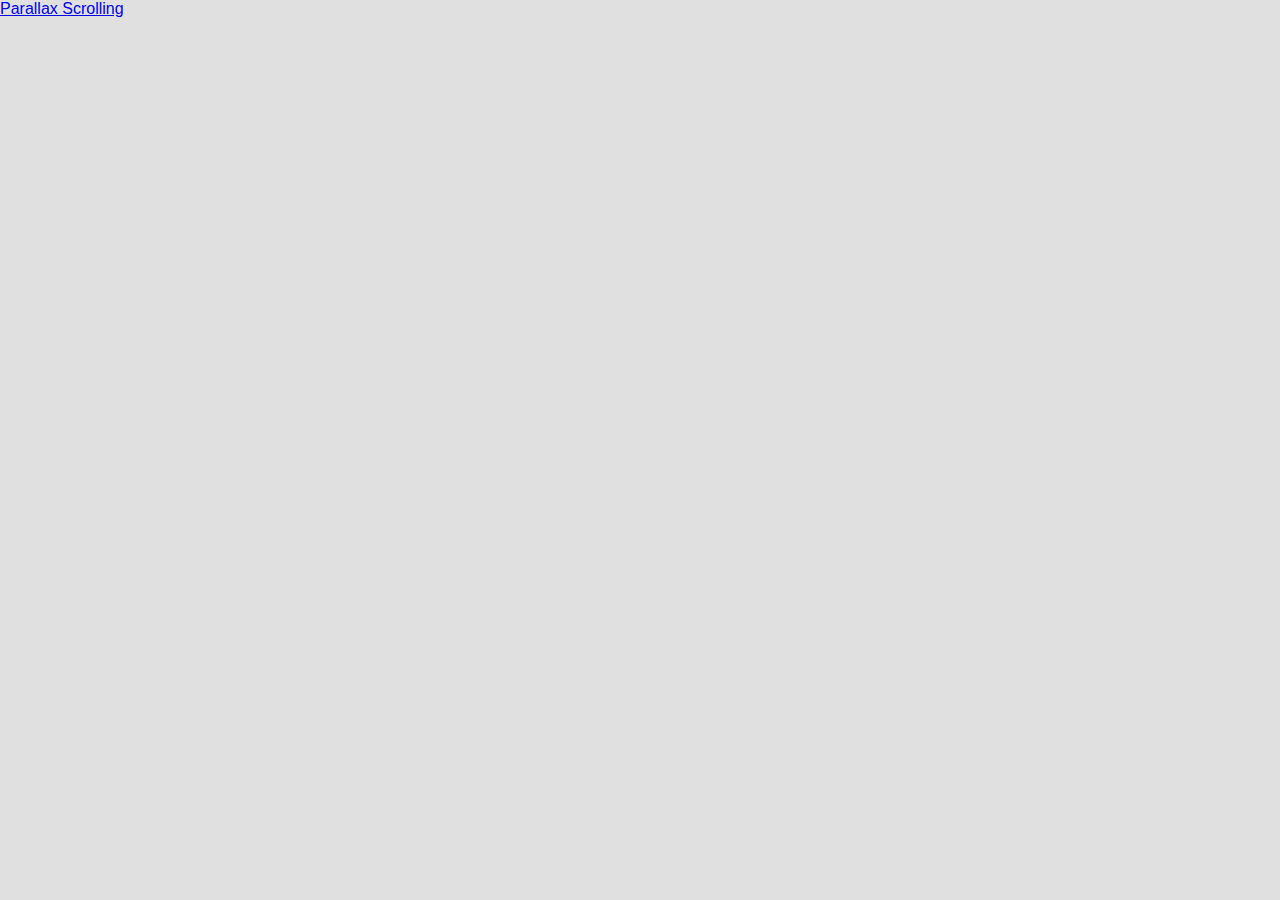
==== index.html @ 1dd28853 "Start Project" ====
<!DOCTYPE html>
<html>
    <head>
        <title>WEB FX | Home</title>
        <link rel="stylesheet" type="text/css" href="CSS/default.css">
        <link rel="stylesheet" type="text/css" href="CSS/index.css">
    </head>

    <body>
        <a class=link href="pllx_scrolling.html">Parallax Scrolling</a>
    </body>
</html>
---- CSS/default.css ----
*
{
    margin: 0;
    padding: 0;
    font-family: 'Gill Sans', 'Gill Sans MT', Calibri, 'Trebuchet MS', sans-serif;
}

body
{
    background: #e0e0e0;
}
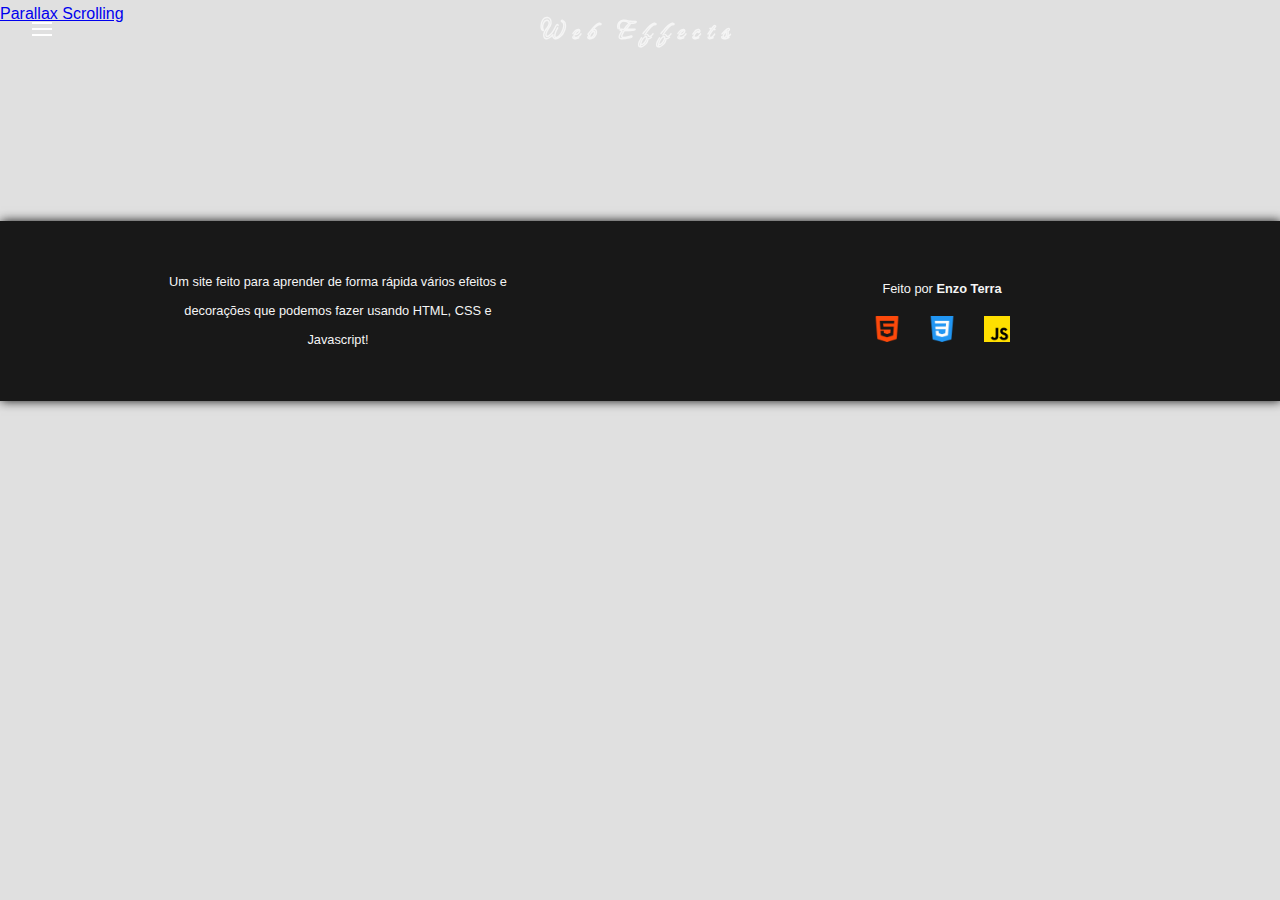
==== commit 430564a5: "Add Waves page" ====
--- a/index.html
+++ b/index.html
@@ -1,12 +1,40 @@
 <!DOCTYPE html>
 <html>
     <head>
-        <title>WEB FX | Home</title>
+        <title>Web Effects | Home</title>
         <link rel="stylesheet" type="text/css" href="CSS/default.css">
         <link rel="stylesheet" type="text/css" href="CSS/index.css">
     </head>
 
     <body>
+        <header id="header">
+            <img src="Icons/WhiteMenu.png">
+            <h2>Web Effects</h2>
+            <div id="neon"></div>
+        </header>
+        
         <a class=link href="pllx_scrolling.html">Parallax Scrolling</a>
+        
+        <footer>
+            <div id="div-footer">
+                <div class="div-div-footer" id="ddf1">
+                    <p>Um site feito para aprender de forma rápida vários 
+                        efeitos e decorações que podemos fazer usando HTML, CSS e Javascript!</p>
+                </div>
+                <div class="div-div-footer" id="ddf2">
+                    <div id="icons-footer">
+                        <div>
+                            <p>Feito por <strong>Enzo Terra</strong></p>
+                        </div>
+                        <div id="icons">
+                            <img src="Icons/html-5.png" alt="html">
+                            <img src="Icons/css-3.png" alt="css">
+                            <img src="Icons/js.png" alt="js">
+                        </div>
+                    </div>
+                </div>
+            </div>
+        </footer>
+        
     </body>
 </html>--- a/CSS/default.css
+++ b/CSS/default.css
@@ -1,3 +1,45 @@
+:root
+{
+    --main-color: rgb(24, 24, 24);
+    --white-text: rgb(245, 245, 245);
+    --border1: linear-gradient(90deg, #f313e4, #871bcf, #088bd6);
+    --border2: linear-gradient(90deg, #871bcf, #088bd6, #f313e4);
+    --border3: linear-gradient(90deg, #088bd6, #f313e4, #871bcf);
+    --border-pink: #f313e4;
+    --border-purple: #871bcf;
+    --border-blue: #088bd6;
+}
+
+@font-face {
+    font-family: FontTitle;
+    src: url(../Fonts/Neonderthaw-Regular.ttf);
+}
+
+@keyframes neon
+{
+    0% { background-color: var(--border-purple); }
+
+    50% { background-color: var(--border-blue); }
+
+    70% { background-color: var(--border-pink); }
+
+    100% { background-color: var(--border-purple);}
+}
+
+@keyframes fade-in
+{
+    0% { opacity: 0; }
+
+    100% { opacity: 1;}
+}
+
+@keyframes fade-out
+{
+    0% { opacity: 1; }
+
+    100% { opacity: 0;}
+}
+
 *
 {
     margin: 0;
@@ -8,4 +50,269 @@
 body
 {
     background: #e0e0e0;
-}+    line-height: 1.8em;
+}
+
+h1, h2, h3, p
+{
+    color: var(--white-text);
+}
+
+
+/*HEADER*/
+
+header
+{
+    width: 100%;
+    height: 60px;
+    text-align: center;
+    position: fixed;
+    z-index: 10;
+}
+
+header h2
+{
+    top: 16px;
+    position: relative;
+    font-family: FontTitle;
+    letter-spacing: 0.3em;
+}
+
+header img
+{
+    position: absolute;
+    max-height: 30px;
+    width: auto;
+    left: 30px;
+    top: 17px;
+    fill: white;
+}
+
+#neon
+{
+    display: none;
+    position: relative;
+    height: 2px;
+    width: 100%;
+    top: 30px;
+}
+
+
+/*BODY*/
+
+#pre-title
+{
+    padding: 5vw;
+    text-align: center;
+    font-size: 2.6vw;
+}
+
+#main-title
+{
+    padding: 50px 0px 50px 0px;
+    width: 100%;
+    text-align: center;
+    font-size: 5vw;
+}
+
+.description
+{
+    padding: 0vw 5vw 0vw 5vw;
+    position: relative;
+    align-items: center;
+    padding-top: 15vw;
+}
+
+.d-title
+{
+    padding: 0px 0px 3vw 0px;
+    text-indent: 0.8em;
+}
+
+.d-text
+{
+    display: flex;
+    position: relative;
+    padding-top: 5vw;
+    font-size: 1.5vw;
+    letter-spacing: 2px;
+}
+
+.d-text p
+{
+    max-width: 90%;
+    padding-right: 6vw;
+    position: relative;
+    text-indent: 1.4em;
+    padding-top: 1.7vw;
+}
+
+.block-d-text
+{
+    display: table-cell;
+    vertical-align: middle;
+}
+
+.block-d-img
+{
+    text-align: center;
+}
+
+/*FOOTER*/
+
+footer
+{
+    padding: 15vw 0 0 0;
+    color: var(--white-text);
+    text-align: center;
+    font-size: 1vw;
+}
+
+#div-footer{
+    background-color: var(--main-color);
+    padding: 4vh;
+    bottom: 0;
+    display: flex;
+    align-items: center;
+    box-shadow: 1px 0px 10px rgb(18, 18, 18);
+}
+
+.div-div-footer
+{
+    padding: 0 10vw 0 10vw;
+    width: 50%;
+}
+
+#icons-footer
+{
+    display: flex;
+    flex-direction: column;
+    align-items: center;
+}
+
+#icons-footer div p
+{
+    padding: 1.4vw 0 0 0;
+}
+
+#icons img
+{
+    width: 2vw;
+    padding: 1vw;
+}
+
+
+/*MEDIA*/
+
+@media (orientation: landscape)
+{
+    .block-d-img
+    {
+        max-width: 60%;
+        min-width: 50%;
+    }
+
+    .block-d-img img
+    {
+        max-width: 100%;
+    }
+}
+
+@media (orientation: portrait)
+{
+    #header
+    {
+        height: 140px;
+    }
+
+    header h2
+    {
+        top: 60px;
+        position: relative;
+        font-family: FontTitle;
+        letter-spacing: 0.3em;
+        font-size: 2.2em;
+    }
+    
+    header img
+    {
+        position: absolute;
+        max-height: 50px;
+        width: 50px;
+        left: 50px;
+        top: 48px;
+    }
+    
+    #neon
+    {
+        display: none;
+        position: relative;
+        height: 2px;
+        width: 100%;
+        top: 110px;
+    }
+
+    #pre-title
+    {
+        padding: 5vw;
+        padding-top: 5vh;
+        text-align: center;
+        font-size: 4vw;
+    }
+
+    .description
+    {
+        padding: 0 3vh 0 3vh;
+        padding-top: 10vh;
+    }
+
+    .d-text
+    {
+        display: flex;
+        flex-direction: column;
+        position: relative;
+        padding-top: 5vw;
+        font-size: 1.6vw;
+        letter-spacing: 3px;
+        line-height: 2em;
+    }
+
+    .d-title
+    {
+        font-size: 2vw;
+    }
+
+    .block-d-img
+    {
+        text-align: center;
+        padding-top: 10vw;
+    }
+
+    .block-d-img img
+    {
+        width: 100%;
+    }
+
+    footer
+    {
+        padding: 30vw 0 0 0;
+        font-size: 1.2em;
+        letter-spacing: 0.2em;
+    }
+
+    .div-div-footer
+    {
+        padding: 0 7vw 0 7vw;
+    }
+
+    #ddf1
+    {
+        width: 100%;
+        text-align: left;
+    }
+
+    #ddf2
+    {
+        width: 40%;
+    }
+}
